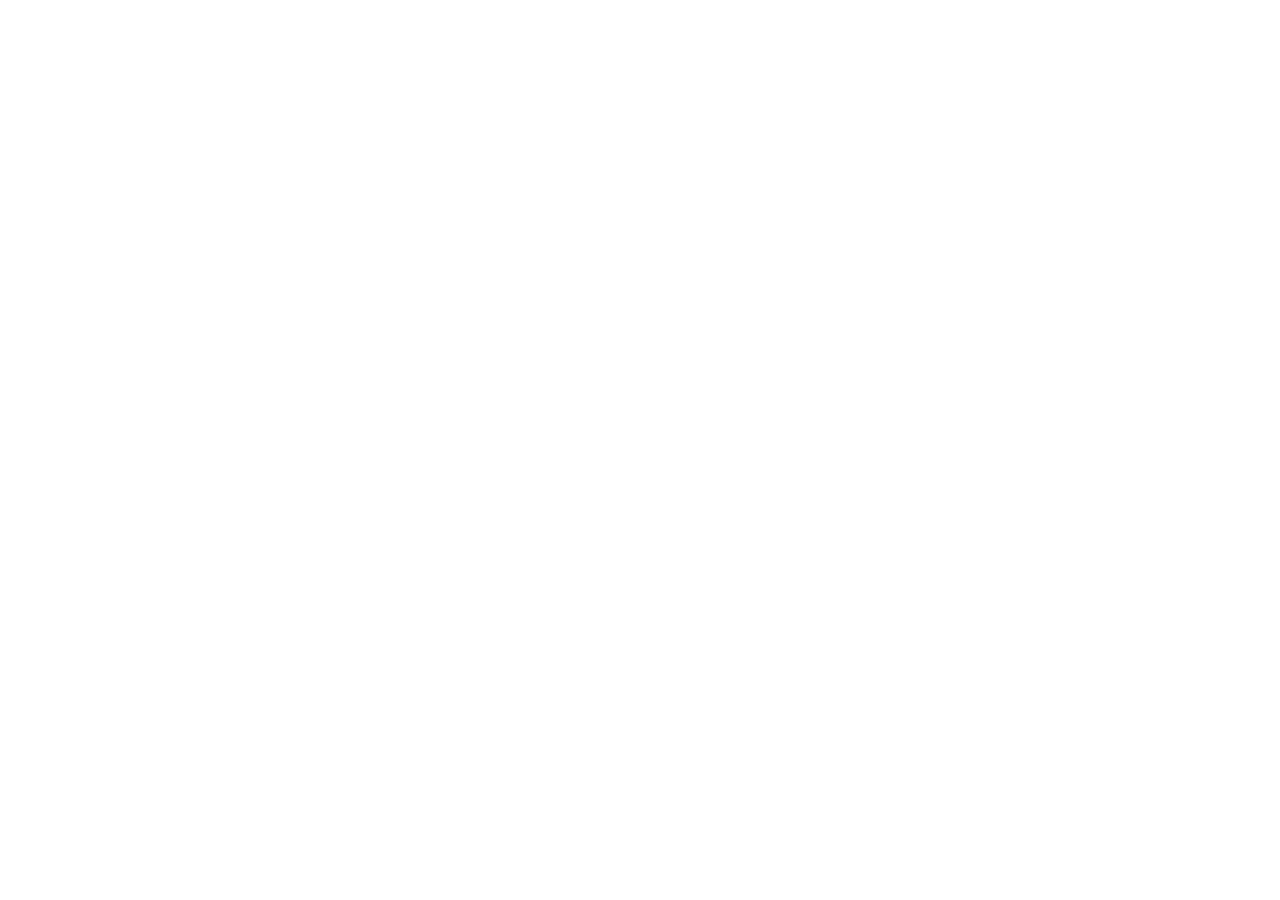
==== aula_pratica/index.html @ f1f34e2b "Preparacção para aula de 18 de março de 2026" ====
<!DOCTYPE html>
<html lang="pt-br">
<head>
    <meta charset="UTF-8">
    <meta name="viewport" content="width=device-width, initial-scale=1.0">
    <title>Document</title>
</head>
<body>
    <div id="container">
        <div>
            <header>

            </header>
            <section>
                
            </section>

        </div>


    </div>

</body>
</html>
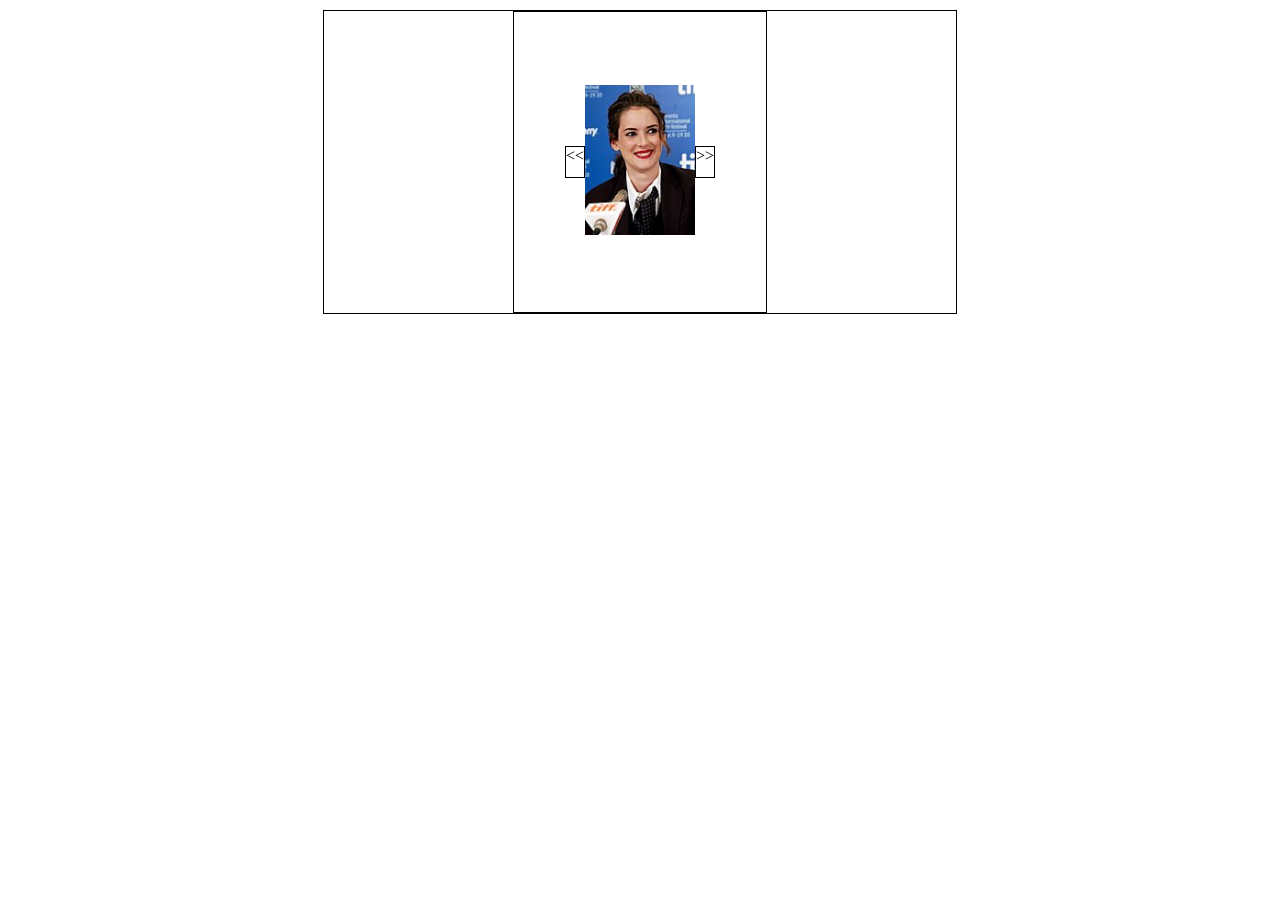
==== commit 19435dc5: "Projeto atualizado da Aula 18/03" ====
--- a/aula_pratica/index.html
+++ b/aula_pratica/index.html
@@ -4,21 +4,31 @@
     <meta charset="UTF-8">
     <meta name="viewport" content="width=device-width, initial-scale=1.0">
     <title>Document</title>
+
+    <link rel="stylesheet" href="estilo.css">
+    <script src="script.js" defer > </script>
+
 </head>
 <body>
     <div id="container">
-        <div>
-            <header>
+        <div id="conteudo" >
+            <header >
+                <span id="voltar" > << </span> <!-- voltar -->
 
+                <div id="foto" > 
+                    <img id="personagem" src="img/stranger-things-actors/Winona_Ryder.jpg" 
+                        width="110" height="150" > 
+                </div>
+
+                <span id="avancar" > >> </span> <!-- avançar -->
             </header>
+
+
             <section>
                 
             </section>
 
         </div>
-
-
     </div>
-
 </body>
 </html>
--- a/aula_pratica/estilo.css
+++ b/aula_pratica/estilo.css
@@ -0,0 +1,29 @@
+
+#conteudo {
+    display: flex;
+    justify-content: center;
+    margin: 10px auto;
+    width: 50%;
+    border: 1px solid black;
+}
+
+header {
+    display: flex;
+    width: 40%;
+    height: 300px;
+    border: 1px solid black;
+    align-items: center;
+    justify-content: center;
+}
+
+span{
+    border: 1px solid black;
+    width: auto;
+    height: 10%;
+}
+
+span:hover{
+    cursor: pointer;
+    background-color: orange;
+}
+
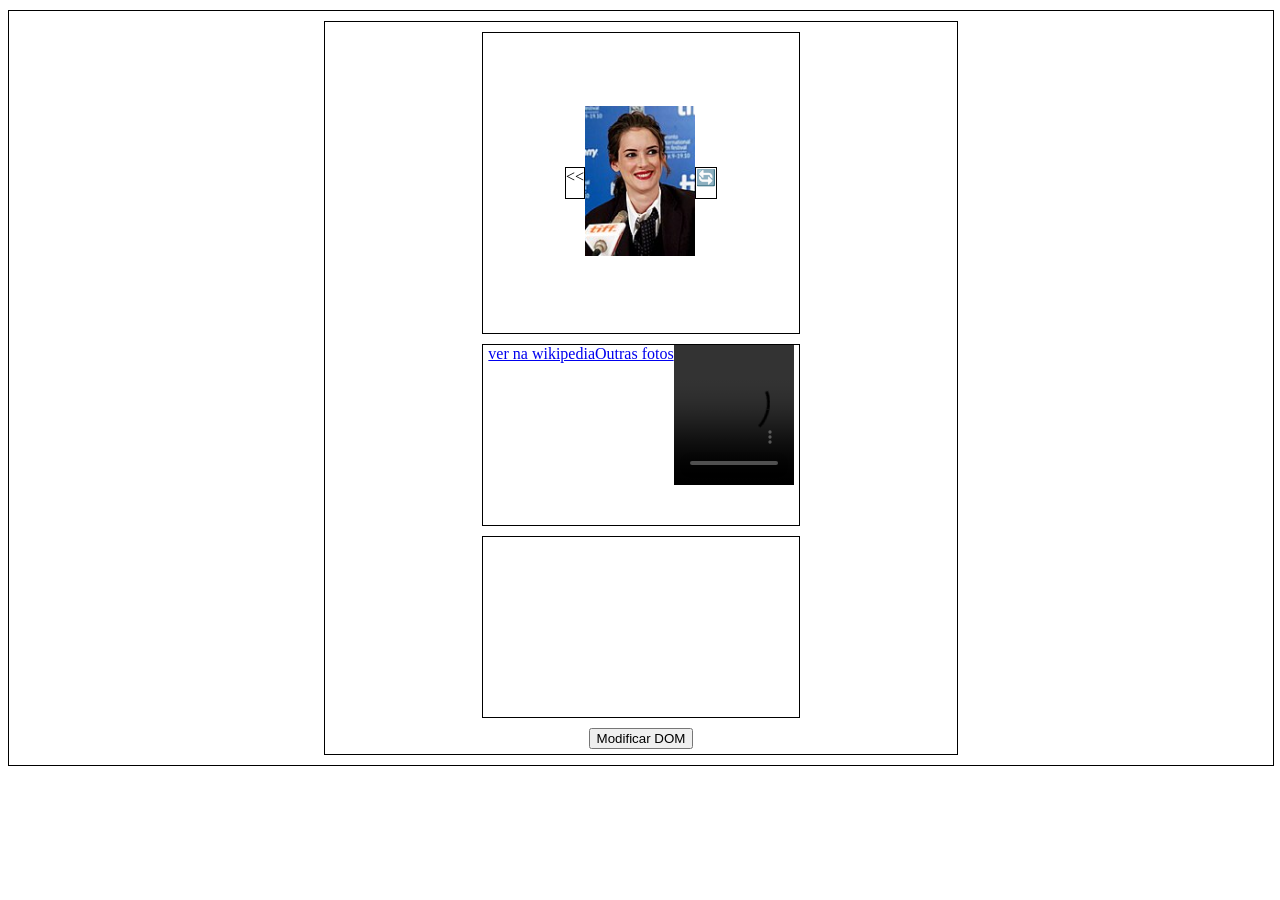
==== commit cca08e63: "Correção mais planejada do exercício de manipulação do DOM, com a adição de um container para organi" ====
--- a/aula_pratica/index.html
+++ b/aula_pratica/index.html
@@ -4,30 +4,52 @@
     <meta charset="UTF-8">
     <meta name="viewport" content="width=device-width, initial-scale=1.0">
     <title>Document</title>
-
     <link rel="stylesheet" href="estilo.css">
     <script src="script.js" defer > </script>
-
 </head>
 <body>
     <div id="container">
         <div id="conteudo" >
             <header >
-                <span id="voltar" > << </span> <!-- voltar -->
+                <span id="voltar" onclick="alert('Esse botão ainda vai funcionar')" > 
+                    << 
+                </span> <!-- voltar -->
 
                 <div id="foto" > 
                     <img id="personagem" src="img/stranger-things-actors/Winona_Ryder.jpg" 
                         width="110" height="150" > 
                 </div>
-
-                <span id="avancar" > >> </span> <!-- avançar -->
+                
+                <!-- Um evento para esse span foi adicionado no script.js -->
+                <span id="avancar" title="Atualizar foto" > 🔄 </span> <!-- avançar -->
             </header>
 
+            <section >
+                <a href="https://pt.wikipedia.org" 
+                    target="_blank"> 
+                    ver na wikipedia
+                </a>
+                <br>
 
+                <a href="album.html" target="_self"> 
+                    Outras fotos 
+                </a>
+                <video width="120" height="140" controls=false 
+                    autoplay="false" loop muted>
+                    <source src="https://www.w3schools.com/html/mov_bbb.mp4"
+                     type="video/mp4">
+                     Your browser does not support the video tag.
+                </video>
+            </section>
             <section>
-                
+
             </section>
-
+            
+            <!-- Botão para modificar o DOM -->
+            <button onclick="modificarDOM()" 
+                style="display: block; margin: 5px auto;" > 
+                Modificar DOM 
+            </button>
         </div>
     </div>
 </body>
--- a/aula_pratica/estilo.css
+++ b/aula_pratica/estilo.css
@@ -1,5 +1,21 @@
 
-#conteudo {
+#container{
+    display: block;
+    margin: 10px auto;
+    width: 100%;
+    height: auto;
+    border: 1px solid black;
+}
+
+#conteudo{
+    display: block;
+    margin: 10px auto;
+    width: 50%;
+    height: auto;
+    border: 1px solid black;
+}
+
+#conteudo header, #conteudo section {
     display: flex;
     justify-content: center;
     margin: 10px auto;
@@ -27,3 +43,9 @@
     background-color: orange;
 }
 
+section {
+    display: block;
+    width: 40%;
+    height: 180px;
+    border: 1px solid black;
+}
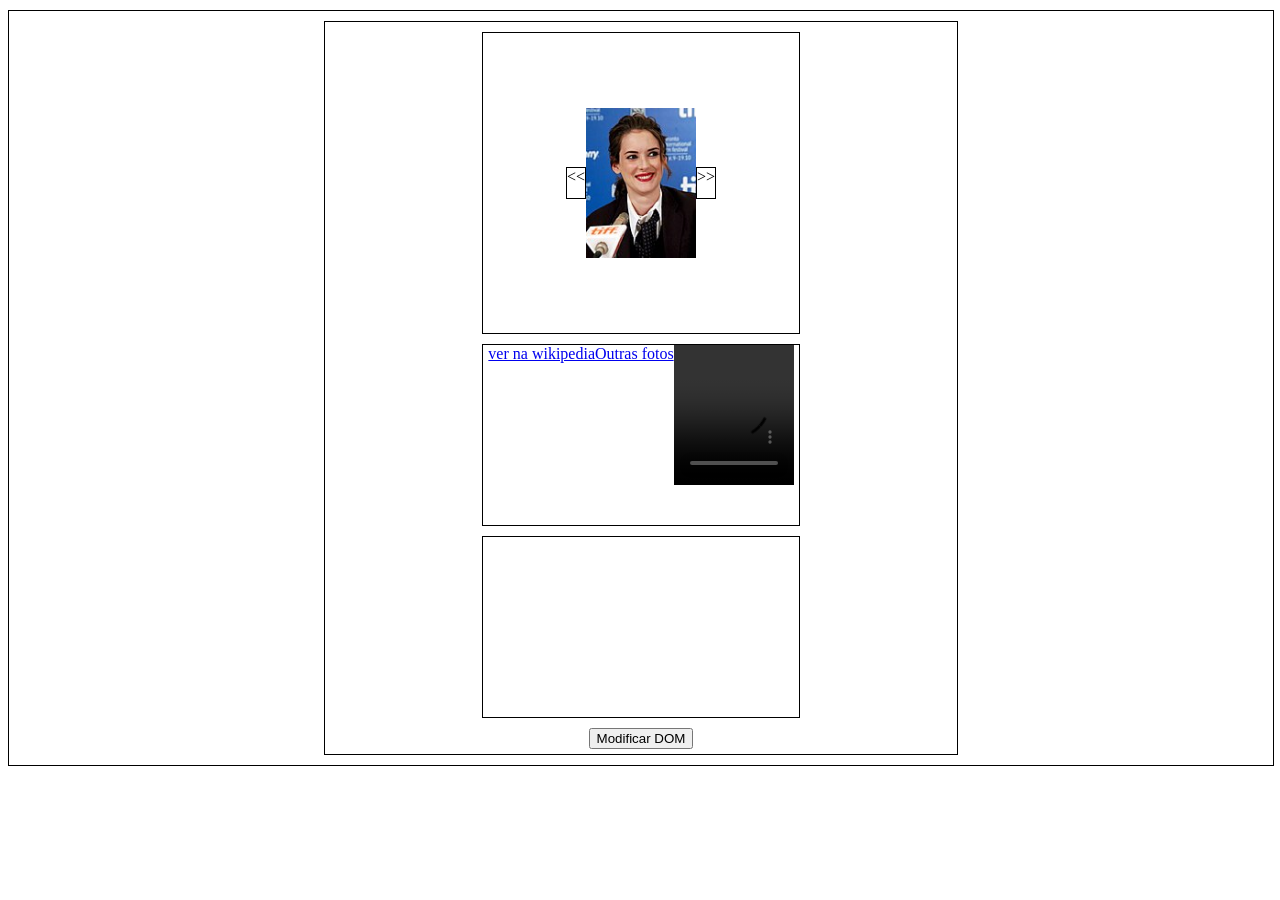
==== commit 6d02f064: "Aula do dia 1º de abril." ====
--- a/aula_pratica/index.html
+++ b/aula_pratica/index.html
@@ -5,23 +5,31 @@
     <meta name="viewport" content="width=device-width, initial-scale=1.0">
     <title>Document</title>
     <link rel="stylesheet" href="estilo.css">
-    <script src="script.js" defer > </script>
+    <script src="script2.js" defer > </script>
+    <!-- <script src="script.js" defer > </script>
+-->
 </head>
 <body>
     <div id="container">
         <div id="conteudo" >
             <header >
-                <span id="voltar" onclick="alert('Esse botão ainda vai funcionar')" > 
+                <span id="voltar" class="arrow left"
+                 onclick="prev()" > 
                     << 
                 </span> <!-- voltar -->
 
                 <div id="foto" > 
-                    <img id="personagem" src="img/stranger-things-actors/Winona_Ryder.jpg" 
-                        width="110" height="150" > 
+                    <!--
+                        <img id="personagem" src="img/stranger-things-actors/Winona_Ryder.jpg" 
+                            width="110" height="150" class="active"> 
+                    -->
                 </div>
                 
                 <!-- Um evento para esse span foi adicionado no script.js -->
-                <span id="avancar" title="Atualizar foto" > 🔄 </span> <!-- avançar -->
+                <span id="avancar" class="arrow right"
+                    title="Atualizar foto" onclick="next()" > 
+                    >> 
+                </span> <!-- avançar -->
             </header>
 
             <section >
@@ -34,8 +42,8 @@
                 <a href="album.html" target="_self"> 
                     Outras fotos 
                 </a>
-                <video width="120" height="140" controls=false 
-                    autoplay="false" loop muted>
+                <video width="120" height="140" controls
+                    autoplay=false loop>
                     <source src="https://www.w3schools.com/html/mov_bbb.mp4"
                      type="video/mp4">
                      Your browser does not support the video tag.
@@ -52,5 +60,6 @@
             </button>
         </div>
     </div>
+    
 </body>
 </html>
--- a/aula_pratica/estilo.css
+++ b/aula_pratica/estilo.css
@@ -43,6 +43,14 @@
     background-color: orange;
 }
 
+#foto img {
+    display: none;
+}
+
+#foto img.active {
+    display: block;
+}
+
 section {
     display: block;
     width: 40%;
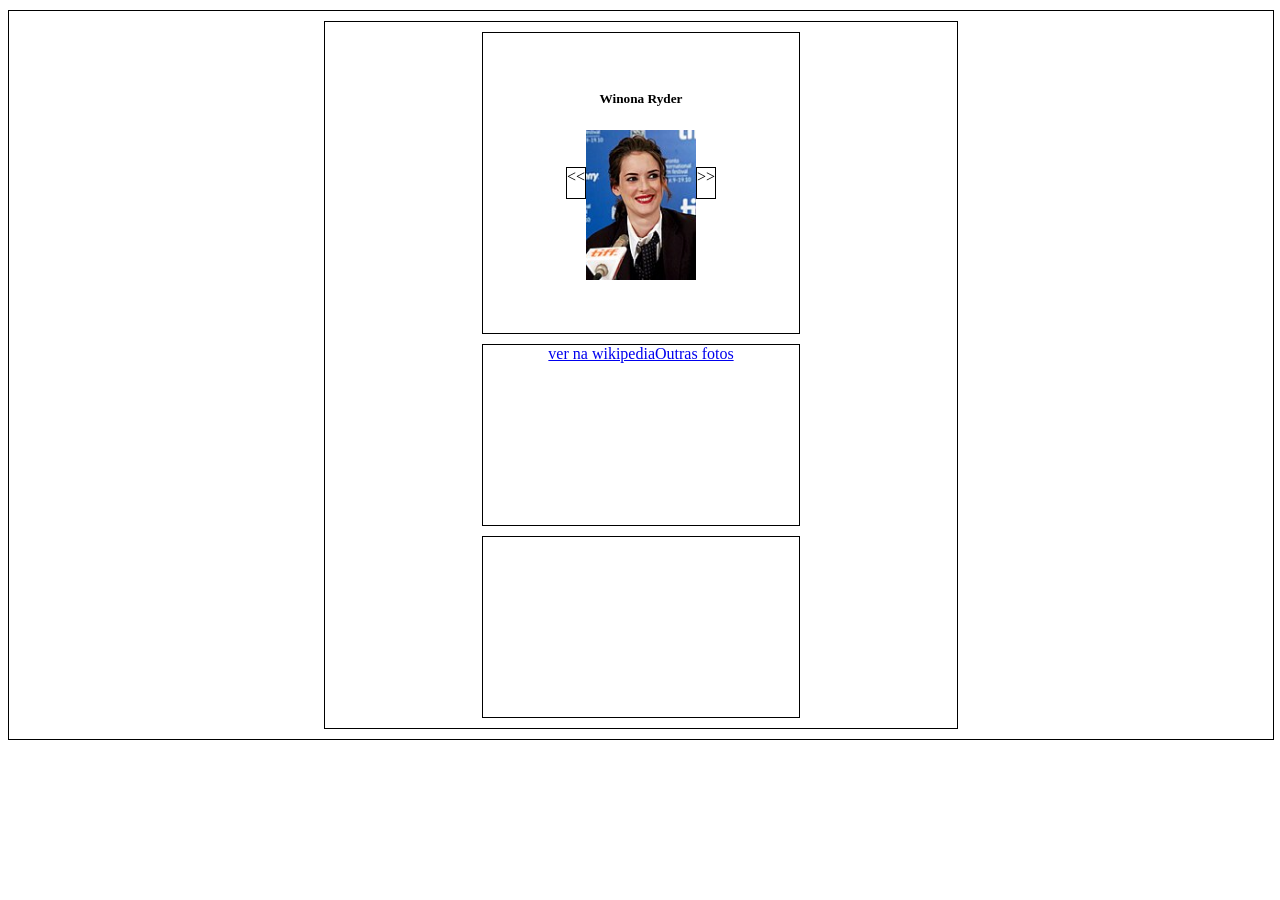
==== commit fc0fa5fa: "Preparado para a aula de hoje dia 01/04/2026" ====
--- a/aula_pratica/index.html
+++ b/aula_pratica/index.html
@@ -3,7 +3,7 @@
 <head>
     <meta charset="UTF-8">
     <meta name="viewport" content="width=device-width, initial-scale=1.0">
-    <title>Document</title>
+    <title>Biografia de Famosos</title>
     <link rel="stylesheet" href="estilo.css">
     <script src="script2.js" defer > </script>
     <!-- <script src="script.js" defer > </script>
@@ -23,6 +23,7 @@
                         <img id="personagem" src="img/stranger-things-actors/Winona_Ryder.jpg" 
                             width="110" height="150" class="active"> 
                     -->
+                    <h5 id="nome"></h5>
                 </div>
                 
                 <!-- Um evento para esse span foi adicionado no script.js -->
@@ -42,22 +43,25 @@
                 <a href="album.html" target="_self"> 
                     Outras fotos 
                 </a>
-                <video width="120" height="140" controls
-                    autoplay=false loop>
-                    <source src="https://www.w3schools.com/html/mov_bbb.mp4"
-                     type="video/mp4">
-                     Your browser does not support the video tag.
-                </video>
+                <!--
+                    <video width="120" height="140" controls
+                        autoplay=false loop>
+                        <source src="https://www.w3schools.com/html/mov_bbb.mp4"
+                        type="video/mp4">
+                        Your browser does not support the video tag.
+                    </video>
+                -->
             </section>
             <section>
 
             </section>
             
-            <!-- Botão para modificar o DOM -->
+            <!-- Botão para modificar o DOM 
             <button onclick="modificarDOM()" 
                 style="display: block; margin: 5px auto;" > 
                 Modificar DOM 
             </button>
+            -->
         </div>
     </div>
     
--- a/aula_pratica/estilo.css
+++ b/aula_pratica/estilo.css
@@ -43,6 +43,11 @@
     background-color: orange;
 }
 
+h5#nome{
+    text-align: center;
+    margin-top: 5px;
+}
+
 #foto img {
     display: none;
 }
